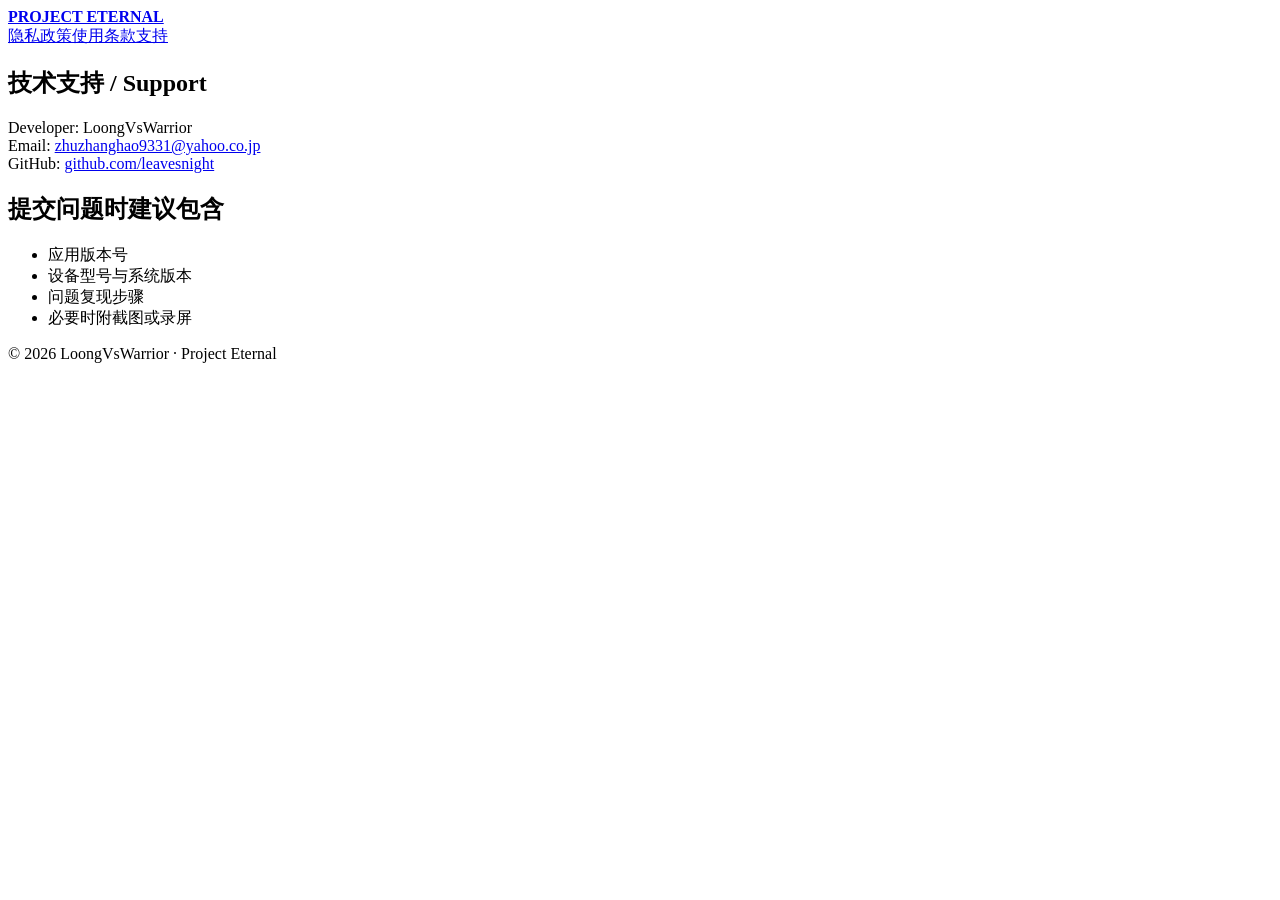
==== support/index.html @ fefb6afe "Initial public website" ====
<!doctype html><html lang="zh-CN"><head><meta charset="utf-8"><meta name="viewport" content="width=device-width,initial-scale=1"><title>Project Eternal Support</title><link rel="stylesheet" href="/ProjectEternal-Web/assets/css/site.css"></head><body><header><div class="wrap nav"><a href="/ProjectEternal-Web/"><b>PROJECT ETERNAL</b></a><nav class="links"><a href="/ProjectEternal-Web/privacy/">隐私政策</a><a href="/ProjectEternal-Web/terms/">使用条款</a><a href="/ProjectEternal-Web/support/">支持</a></nav></div></header><main class="wrap legal"><section><h1>技术支持 / Support</h1><div class="card"><p>Developer: LoongVsWarrior<br>Email: <a href="mailto:zhuzhanghao9331@yahoo.co.jp">zhuzhanghao9331@yahoo.co.jp</a><br>GitHub: <a href="https://github.com/leavesnight">github.com/leavesnight</a></p></div><h2>提交问题时建议包含</h2><ul><li>应用版本号</li><li>设备型号与系统版本</li><li>问题复现步骤</li><li>必要时附截图或录屏</li></ul></section></main><footer><div class="wrap">© 2026 LoongVsWarrior · Project Eternal</div></footer></body></html>
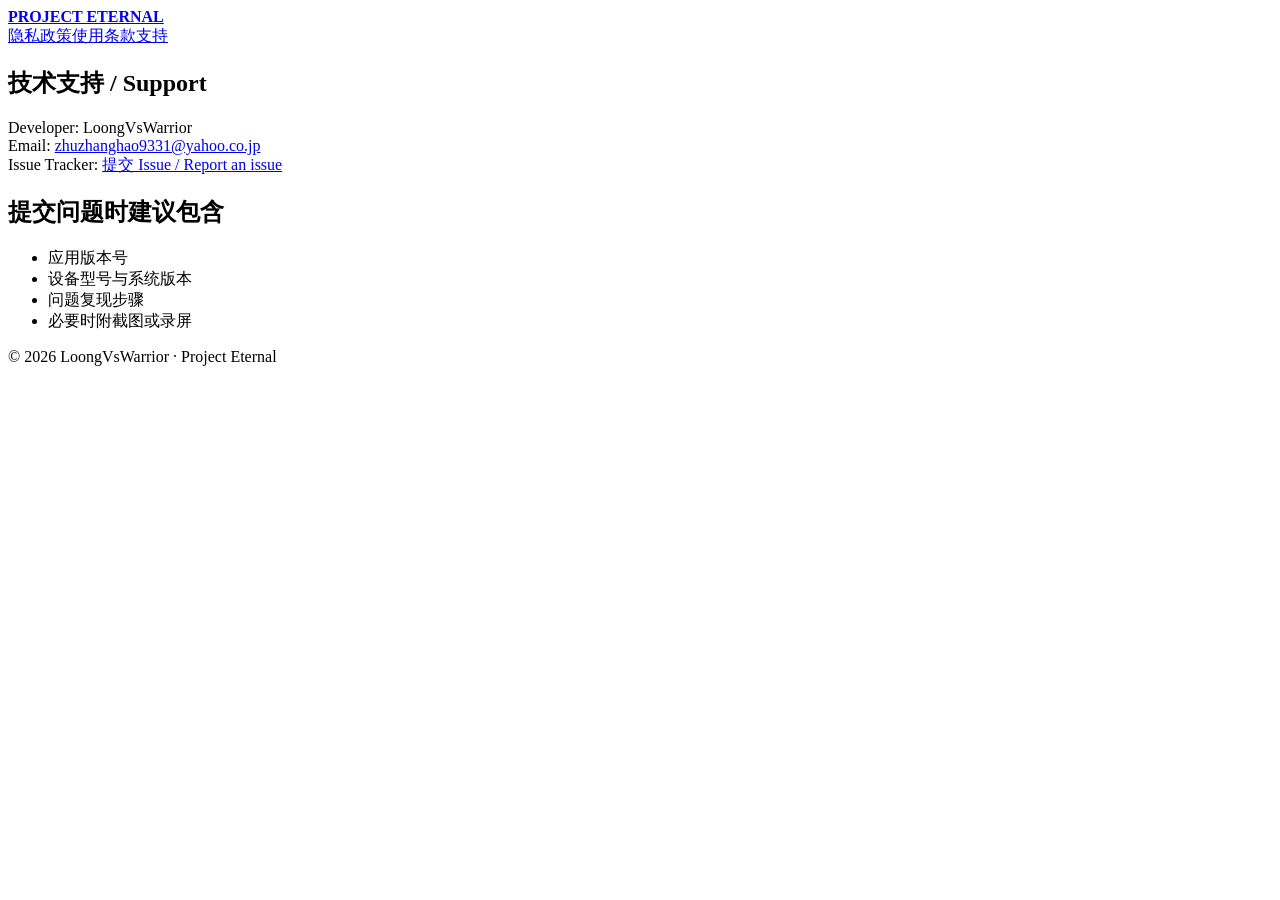
==== commit 90683d03: "feat: AI Update support issue link     1.Clarify support issue link" ====
--- a/support/index.html
+++ b/support/index.html
@@ -1 +1 @@
-<!doctype html><html lang="zh-CN"><head><meta charset="utf-8"><meta name="viewport" content="width=device-width,initial-scale=1"><title>Project Eternal Support</title><link rel="stylesheet" href="/ProjectEternal-Web/assets/css/site.css"></head><body><header><div class="wrap nav"><a href="/ProjectEternal-Web/"><b>PROJECT ETERNAL</b></a><nav class="links"><a href="/ProjectEternal-Web/privacy/">隐私政策</a><a href="/ProjectEternal-Web/terms/">使用条款</a><a href="/ProjectEternal-Web/support/">支持</a></nav></div></header><main class="wrap legal"><section><h1>技术支持 / Support</h1><div class="card"><p>Developer: LoongVsWarrior<br>Email: <a href="mailto:zhuzhanghao9331@yahoo.co.jp">zhuzhanghao9331@yahoo.co.jp</a><br>GitHub: <a href="https://github.com/leavesnight">github.com/leavesnight</a></p></div><h2>提交问题时建议包含</h2><ul><li>应用版本号</li><li>设备型号与系统版本</li><li>问题复现步骤</li><li>必要时附截图或录屏</li></ul></section></main><footer><div class="wrap">© 2026 LoongVsWarrior · Project Eternal</div></footer></body></html>+<!doctype html><html lang="zh-CN"><head><meta charset="utf-8"><meta name="viewport" content="width=device-width,initial-scale=1"><title>Project Eternal Support</title><link rel="stylesheet" href="/ProjectEternal-Web/assets/css/site.css"></head><body><header><div class="wrap nav"><a href="/ProjectEternal-Web/"><b>PROJECT ETERNAL</b></a><nav class="links"><a href="/ProjectEternal-Web/privacy/">隐私政策</a><a href="/ProjectEternal-Web/terms/">使用条款</a><a href="/ProjectEternal-Web/support/">支持</a></nav></div></header><main class="wrap legal"><section><h1>技术支持 / Support</h1><div class="card"><p>Developer: LoongVsWarrior<br>Email: <a href="mailto:zhuzhanghao9331@yahoo.co.jp">zhuzhanghao9331@yahoo.co.jp</a><br>Issue Tracker: <a href="https://github.com/leavesnight/ProjectEternal-Web/issues">提交 Issue / Report an issue</a></p></div><h2>提交问题时建议包含</h2><ul><li>应用版本号</li><li>设备型号与系统版本</li><li>问题复现步骤</li><li>必要时附截图或录屏</li></ul></section></main><footer><div class="wrap">© 2026 LoongVsWarrior · Project Eternal</div></footer></body></html>
